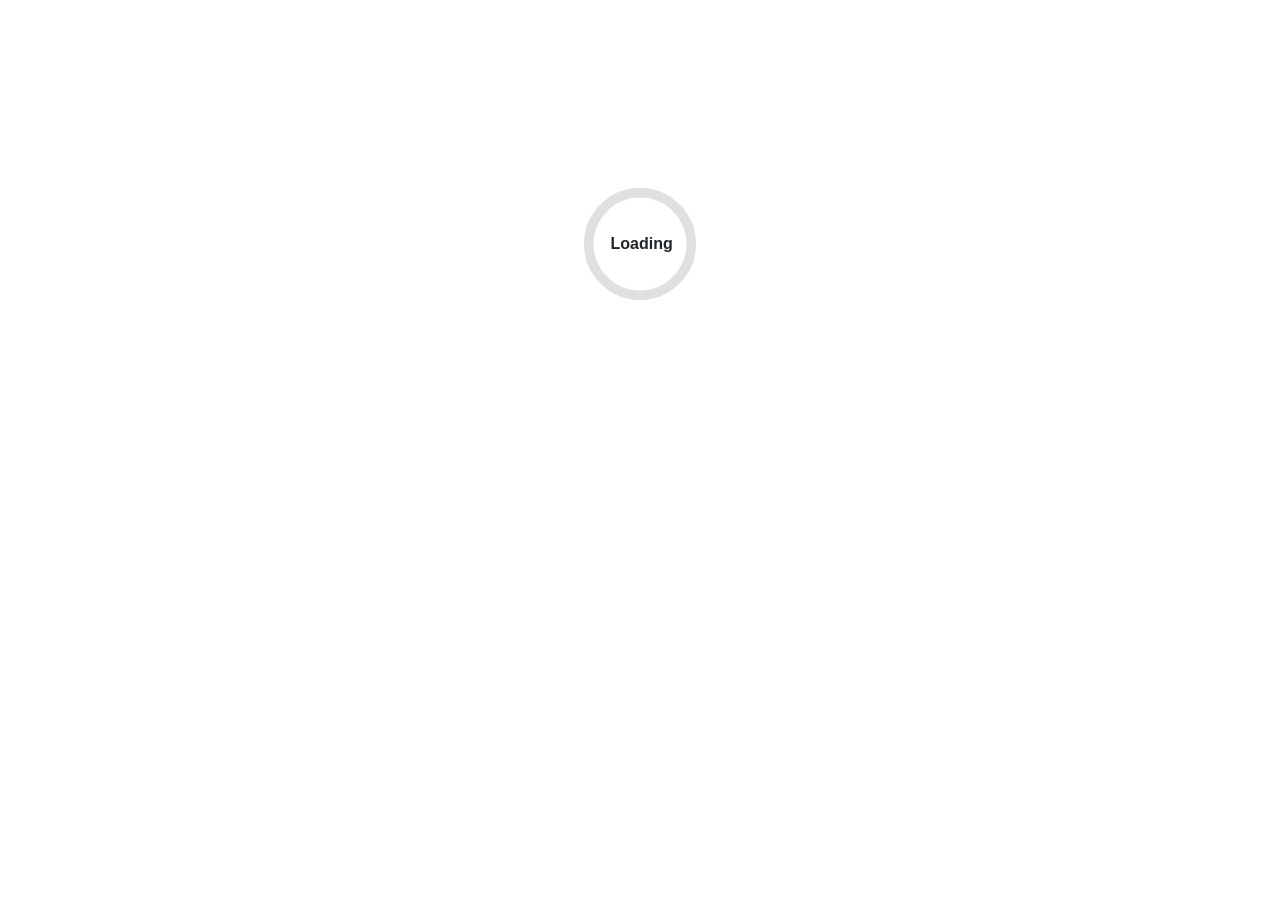
==== Demo.BlazorWasmApp/wwwroot/index.html @ dec71ce9 "Initial commit" ====
<!DOCTYPE html>
<html lang="en">

<head>
    <meta charset="utf-8" />
    <meta name="viewport" content="width=device-width, initial-scale=1.0" />
    <title>Demo.BlazorWasmApp</title>
    <!--<base href="/Your repository name/" />-->
    <link rel="stylesheet" href="css/bootstrap/bootstrap.min.css" />
    <link rel="stylesheet" href="css/app.css" />
    <link rel="icon" type="image/png" href="favicon.png" />
    <link href="Demo.BlazorWasmApp.styles.css" rel="stylesheet" />
    <script type="importmap"></script>
</head>

<body>
    <div id="app">
        <svg class="loading-progress">
            <circle r="40%" cx="50%" cy="50%" />
            <circle r="40%" cx="50%" cy="50%" />
        </svg>
        <div class="loading-progress-text"></div>
    </div>

    <div id="blazor-error-ui">
        An unhandled error has occurred.
        <a href="" class="reload">Reload</a>
        <a class="dismiss">🗙</a>
    </div>
    <script src="_framework/blazor.webassembly#[.{fingerprint}].js"></script>
</body>

</html>
---- Demo.BlazorWasmApp/wwwroot/css/app.css ----
html, body {
    font-family: 'Helvetica Neue', Helvetica, Arial, sans-serif;
}

h1:focus {
    outline: none;
}

a, .btn-link {
    color: #0071c1;
}

.btn-primary {
    color: #fff;
    background-color: #1b6ec2;
    border-color: #1861ac;
}

.btn:focus, .btn:active:focus, .btn-link.nav-link:focus, .form-control:focus, .form-check-input:focus {
  box-shadow: 0 0 0 0.1rem white, 0 0 0 0.25rem #258cfb;
}

.content {
    padding-top: 1.1rem;
}

.valid.modified:not([type=checkbox]) {
    outline: 1px solid #26b050;
}

.invalid {
    outline: 1px solid red;
}

.validation-message {
    color: red;
}

#blazor-error-ui {
    background: lightyellow;
    bottom: 0;
    box-shadow: 0 -1px 2px rgba(0, 0, 0, 0.2);
    display: none;
    left: 0;
    padding: 0.6rem 1.25rem 0.7rem 1.25rem;
    position: fixed;
    width: 100%;
    z-index: 1000;
}

    #blazor-error-ui .dismiss {
        cursor: pointer;
        position: absolute;
        right: 0.75rem;
        top: 0.5rem;
    }

.blazor-error-boundary {
    background: url([data-uri]) no-repeat 1rem/1.8rem, #b32121;
    padding: 1rem 1rem 1rem 3.7rem;
    color: white;
}

    .blazor-error-boundary::after {
        content: "An error has occurred."
    }

.loading-progress {
    position: relative;
    display: block;
    width: 8rem;
    height: 8rem;
    margin: 20vh auto 1rem auto;
}

    .loading-progress circle {
        fill: none;
        stroke: #e0e0e0;
        stroke-width: 0.6rem;
        transform-origin: 50% 50%;
        transform: rotate(-90deg);
    }

        .loading-progress circle:last-child {
            stroke: #1b6ec2;
            stroke-dasharray: calc(3.141 * var(--blazor-load-percentage, 0%) * 0.8), 500%;
            transition: stroke-dasharray 0.05s ease-in-out;
        }

.loading-progress-text {
    position: absolute;
    text-align: center;
    font-weight: bold;
    inset: calc(20vh + 3.25rem) 0 auto 0.2rem;
}

    .loading-progress-text:after {
        content: var(--blazor-load-percentage-text, "Loading");
    }

code {
    color: #c02d76;
}
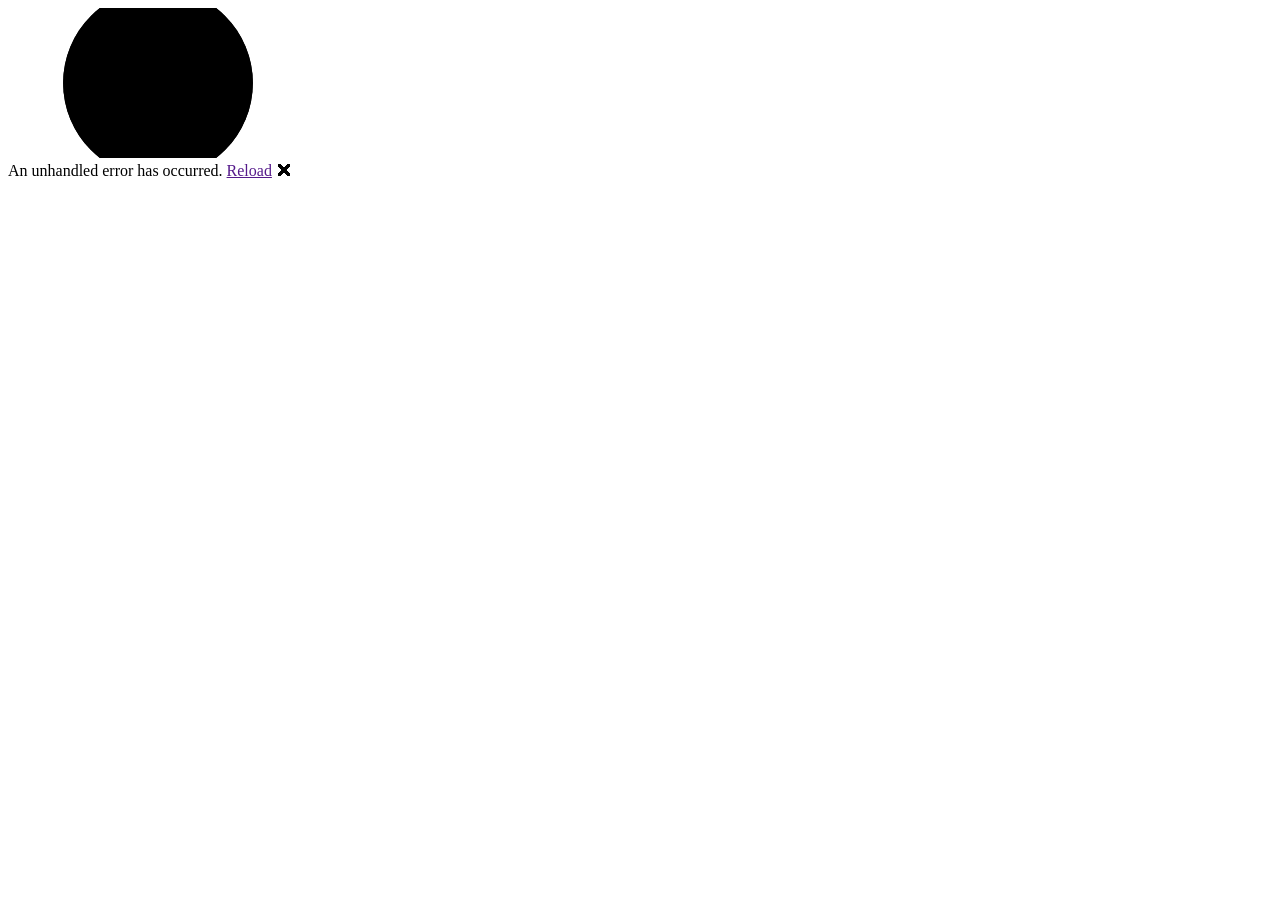
==== commit 726991ed: "feat: deploy.yml workflow" ====
--- a/Demo.BlazorWasmApp/wwwroot/index.html
+++ b/Demo.BlazorWasmApp/wwwroot/index.html
@@ -5,7 +5,7 @@
     <meta charset="utf-8" />
     <meta name="viewport" content="width=device-width, initial-scale=1.0" />
     <title>Demo.BlazorWasmApp</title>
-    <!--<base href="/Your repository name/" />-->
+    <base href="/" />
     <link rel="stylesheet" href="css/bootstrap/bootstrap.min.css" />
     <link rel="stylesheet" href="css/app.css" />
     <link rel="icon" type="image/png" href="favicon.png" />
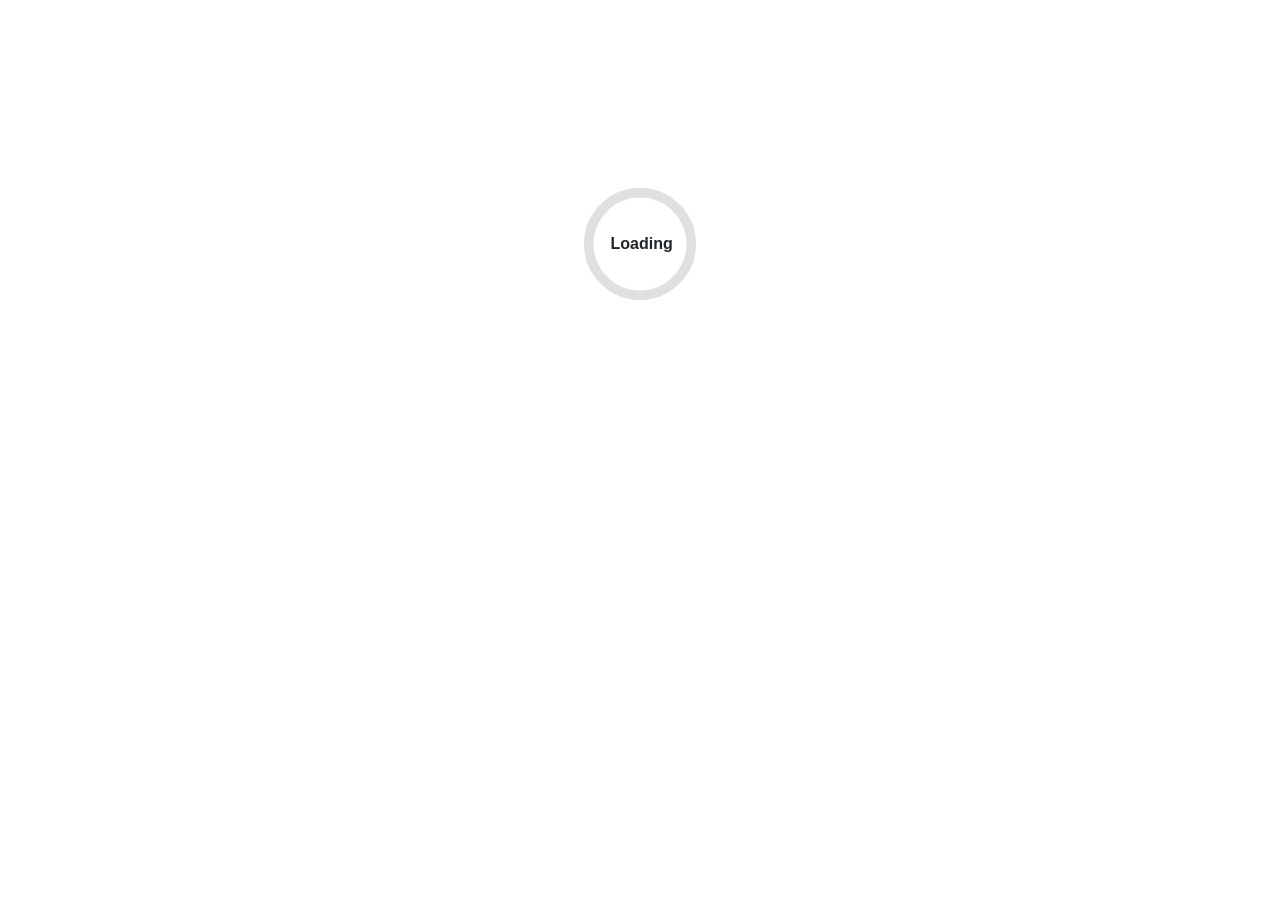
==== commit 30e07509: "fix: base-href" ====
(no text change in the page or its own stylesheets)
